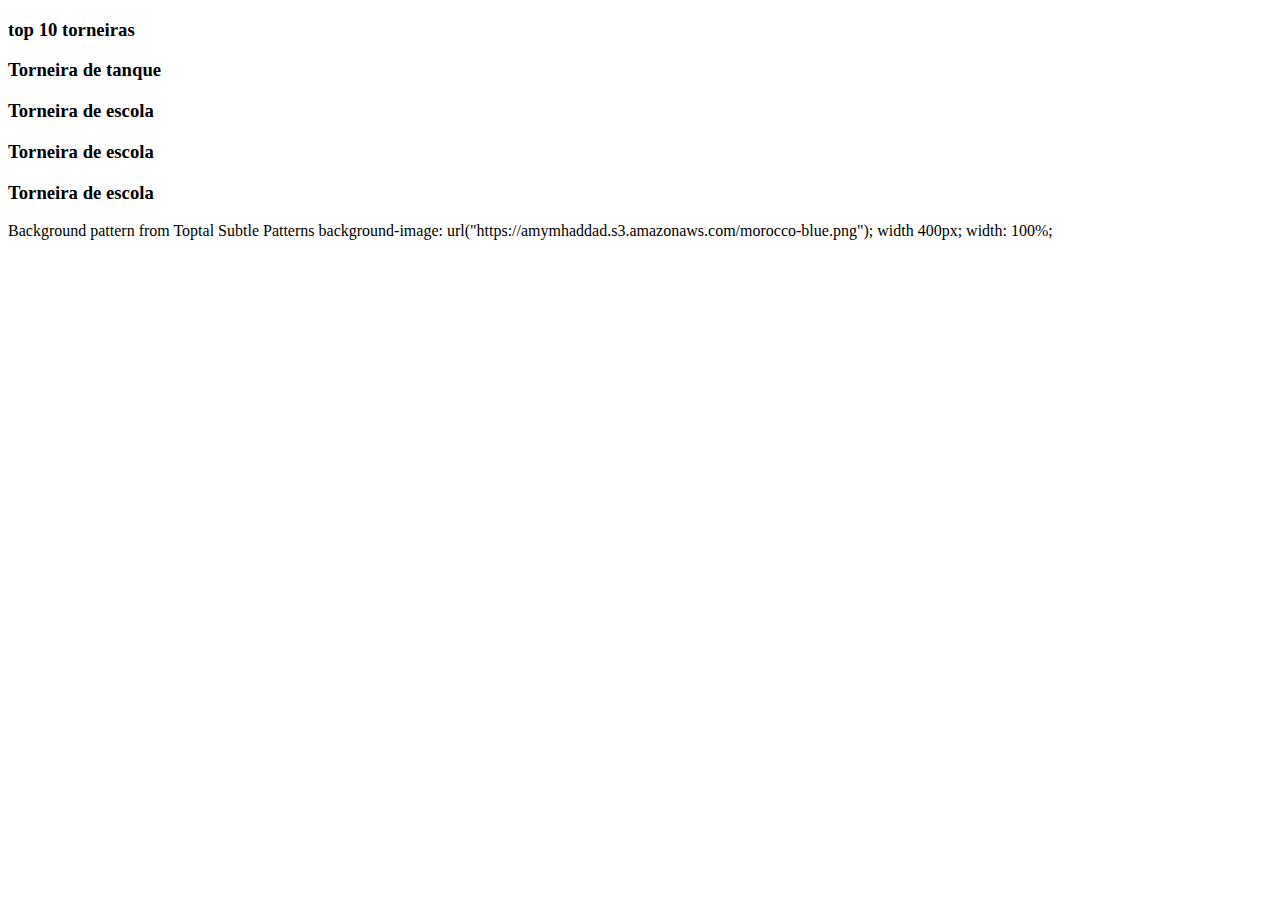
==== galeria.html @ 60221e70 "Add files via upload" ====
<!DOCTYPE html>
<html lang="en">
<head>
    <meta charset="UTF-8">
    <meta name="viewport" content="width=, initial-scale=1.0">
    <title>Document</title>
</head>
<body>
    <div> <h3>top 10 torneiras</h3>
        <div style="background-image: url('https://images-americanas.b2w.io/produtos/4315016824/imagens/torneira-herc-cozinha-1159-1-2-15cm-branca-kit-com-12-peca-s/4315016824_1_large.jpg;')" >
           <h3>Torneira de tanque</h3>
         </div>
         <div style= background-image: url(https://images-americanas.b2w.io/produtos/4315016824/imagens/torneira-herc-cozinha-1159-1-2-15cm-branca-kit-com-12-peca-s/4315016824_1_large.jpg') >
            <!--queijo1-->
           <h3>Torneira de escola</h3>
         </div>
         <div style="background-image: url('https://img.irroba.com.br/fit-in/600x600/filters:fill(fff):quality(80)/sartoriw/catalog/api/sartoriw_citelirr/6112787d2b0fa.jpg;" >
            <!--queijo1-->
           
         </div>
         <div style="background-image: https://img.irroba.com.br/fit-in/600x600/filters:fill(fff):quality(80)/sartoriw/catalog/api/sartoriw_citelirr/6112787d2b0fa.jpg;')" >
            <!--queijo1-->
           <h3>Torneira de escola</h3>
         </div>
         <div style="background-image: https://img.irroba.com.br/fit-in/600x600/filters:fill(fff):quality(80)/sartoriw/catalog/api/sartoriw_citelirr/6112787d2b0fa.jpg;" >
            <!--queijo1-->
           <h3>Torneira de escola</h3>
         </div>

        <div>
    </div>
    <div>
         Background pattern from Toptal Subtle Patterns 
        background-image: url("https://amymhaddad.s3.amazonaws.com/morocco-blue.png");
       width 400px;
        width: 100%;
        </div>
</body>
</html>
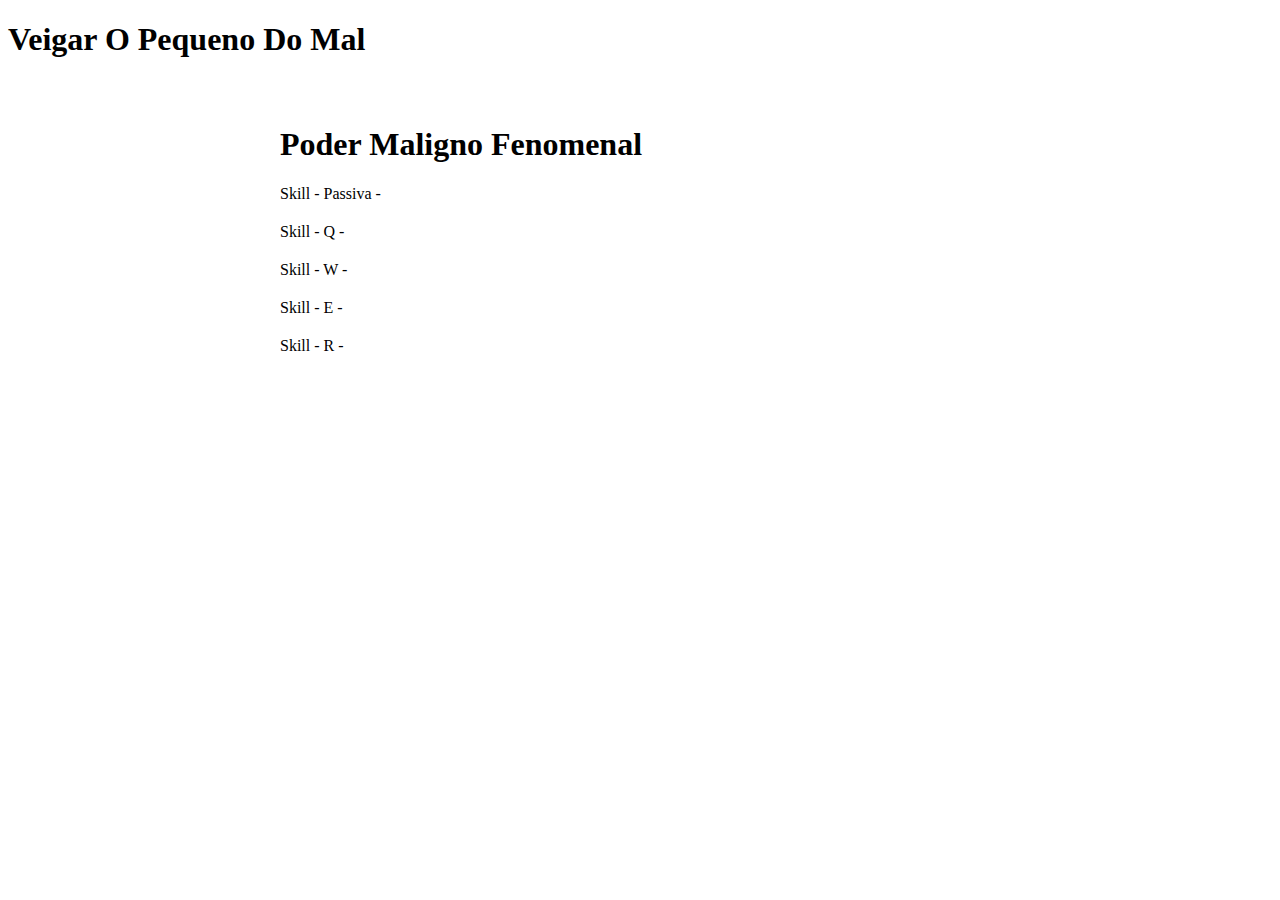
==== commit cbad9658: "Add files via upload" ====
--- a/galeria.html
+++ b/galeria.html
@@ -1,39 +1,52 @@
 <!DOCTYPE html>
 <html lang="en">
+
 <head>
     <meta charset="UTF-8">
-    <meta name="viewport" content="width=, initial-scale=1.0">
+    <meta http-equiv="X-UA-Compatible" content="IE=edge">
+    <meta name="viewport" content="width=device-width, initial-scale=1.0">
+    <link rel="stylesheet" href="galeria.css">
     <title>Document</title>
 </head>
+
 <body>
-    <div> <h3>top 10 torneiras</h3>
-        <div style="background-image: url('https://images-americanas.b2w.io/produtos/4315016824/imagens/torneira-herc-cozinha-1159-1-2-15cm-branca-kit-com-12-peca-s/4315016824_1_large.jpg;')" >
-           <h3>Torneira de tanque</h3>
-         </div>
-         <div style= background-image: url(https://images-americanas.b2w.io/produtos/4315016824/imagens/torneira-herc-cozinha-1159-1-2-15cm-branca-kit-com-12-peca-s/4315016824_1_large.jpg') >
-            <!--queijo1-->
-           <h3>Torneira de escola</h3>
-         </div>
-         <div style="background-image: url('https://img.irroba.com.br/fit-in/600x600/filters:fill(fff):quality(80)/sartoriw/catalog/api/sartoriw_citelirr/6112787d2b0fa.jpg;" >
-            <!--queijo1-->
-           
-         </div>
-         <div style="background-image: https://img.irroba.com.br/fit-in/600x600/filters:fill(fff):quality(80)/sartoriw/catalog/api/sartoriw_citelirr/6112787d2b0fa.jpg;')" >
-            <!--queijo1-->
-           <h3>Torneira de escola</h3>
-         </div>
-         <div style="background-image: https://img.irroba.com.br/fit-in/600x600/filters:fill(fff):quality(80)/sartoriw/catalog/api/sartoriw_citelirr/6112787d2b0fa.jpg;" >
-            <!--queijo1-->
-           <h3>Torneira de escola</h3>
-         </div>
+    <!--Header-->
+    <header>
+        <!-- Titulo-->
+        <h1>Veigar O Pequeno Do Mal</h1> </header>
 
-        <div>
-    </div>
-    <div>
-         Background pattern from Toptal Subtle Patterns 
-        background-image: url("https://amymhaddad.s3.amazonaws.com/morocco-blue.png");
-       width 400px;
-        width: 100%;
-        </div>
+                <main>
+                    <section class="container">
+                        <figure>
+                            <h1>Poder Maligno Fenomenal</h1>
+                            <img class="imagem-galeria" src="https://images.contentstack.io/v3/assets/blt93c07aad6c2c008a/bltc634eeca31bfa63b/63ea6e3d6e49a90af12b5b29/VeigarEntropy.png?auto=webp&width=64" alt="">
+                            <figcaption2>Skill - Passiva - </figcaption2>
+                        </figure>
+                        <figure>
+                            <img class="imagem-galeria" src="https://images.contentstack.io/v3/assets/blt93c07aad6c2c008a/bltd7f55324096e585f/63ea752f68bb076e65b9ed84/VeigarBalefulStrike.png?auto=webp&width=64" alt="">
+                            <figcaption2>Skill - Q -</figcaption2>
+                        </figure>
+                        <figure>
+                            <img class="imagem-galeria" src="https://images.contentstack.io/v3/assets/blt93c07aad6c2c008a/blt13ba5958b858f0a9/63ea7528d26a4a776ab4c26a/VeigarDarkMatter.png?auto=webp&width=64" alt="">
+                            <figcaption2>Skill - W -</figcaption2>
+                        </figure>
+                        <figure>
+                            <img class="imagem-galeria" src="https://images.contentstack.io/v3/assets/blt93c07aad6c2c008a/bltaad78108ab15a3fb/63ea7549ae8b8072551920c3/VeigarEventHorizon.png?auto=webp&width=64" alt="">
+                            <figcaption2>Skill - E -</figcaption2>
+                        </figure>
+                        <figure>
+                            <img class="imagem-galeria" src="https://images.contentstack.io/v3/assets/blt93c07aad6c2c008a/blt9ee57da9b37b72ab/63ea755528255f7cc97d2928/VeigarR.png?auto=webp&width=64" alt="">
+                            <figcaption2>Skill - R -</figcaption2>
+                        </figure>
+
+                    </section>
+                </main>
+                <footer>
+
+
+                </footer>
+
+
 </body>
+
 </html>--- a/galeria.css
+++ b/galeria.css
@@ -0,0 +1,24 @@
+.container{
+     max-width: 800px;
+     margin: 0 auto;
+     padding: 25px;
+ 
+}
+.imagem-galeria{
+    display: grid;
+    grid-template-columns: repeat(auto-fit,minmax(200px,1fr));
+    grid-gap: 10px;
+    justify-items: center;
+    margin-top: 20px;
+
+
+
+}
+.imagem-galeria{
+    max-width: 100%;
+    height: auto;
+    border-radius: 150%;
+    box-shadow: 0 0 40px rgb(42, 68, 100);
+    transition: transform 0.3s ease;
+
+}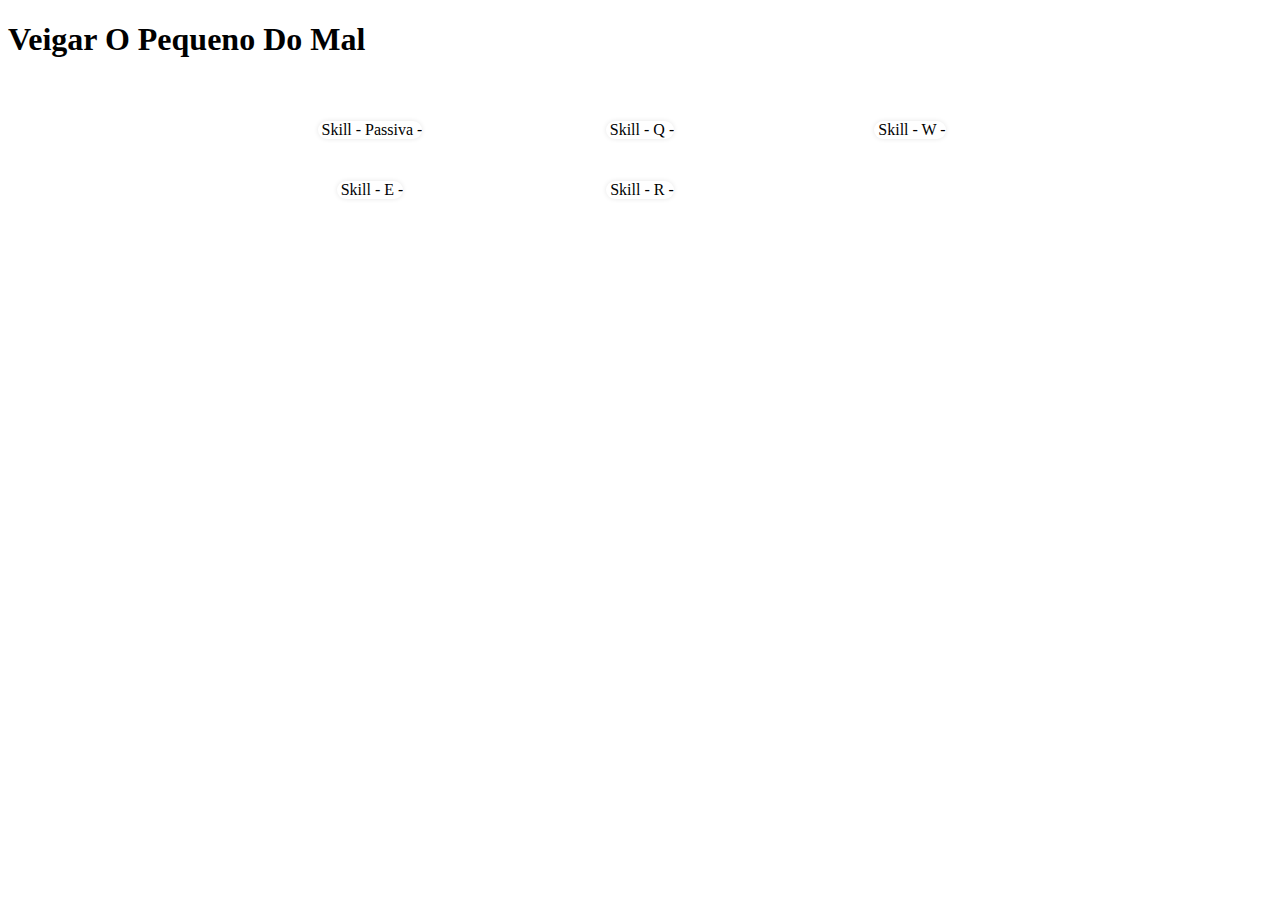
==== commit 10a03b18: "Add files via upload" ====
--- a/galeria.html
+++ b/galeria.html
@@ -15,10 +15,9 @@
         <!-- Titulo-->
         <h1>Veigar O Pequeno Do Mal</h1> </header>
 
-                <main>
+                <main>  
                     <section class="container">
                         <figure>
-                            <h1>Poder Maligno Fenomenal</h1>
                             <img class="imagem-galeria" src="https://images.contentstack.io/v3/assets/blt93c07aad6c2c008a/bltc634eeca31bfa63b/63ea6e3d6e49a90af12b5b29/VeigarEntropy.png?auto=webp&width=64" alt="">
                             <figcaption2>Skill - Passiva - </figcaption2>
                         </figure>
@@ -38,7 +37,6 @@
                             <img class="imagem-galeria" src="https://images.contentstack.io/v3/assets/blt93c07aad6c2c008a/blt9ee57da9b37b72ab/63ea755528255f7cc97d2928/VeigarR.png?auto=webp&width=64" alt="">
                             <figcaption2>Skill - R -</figcaption2>
                         </figure>
-
                     </section>
                 </main>
                 <footer>
--- a/galeria.css
+++ b/galeria.css
@@ -1,24 +1,59 @@
-.container{
-     max-width: 800px;
-     margin: 0 auto;
-     padding: 25px;
- 
-}
-.imagem-galeria{
+.container {
+    max-width: 800px;
+    margin: 0 auto;
+    padding: 25px;
     display: grid;
-    grid-template-columns: repeat(auto-fit,minmax(200px,1fr));
+    grid-template-columns: repeat(auto-fit, minmax(200px, 1fr));
     grid-gap: 10px;
     justify-items: center;
     margin-top: 20px;
 
+}
+
+.container figure {
+    position: relative;
+    overflow: hidden;
+    border-radius: 20px;
+    box-shadow: 0 0 5px rgba(0, 0, 0, 0.1);
+    transition: transform 0.3s ease;
+}
+
+.container img {
+    width: 100%;
+    height: auto;
+    transition: transform 0.3s ease;
+}
 
 
+.container figure::after {
+    content: '';
+    position: absolute;
+    top: 0;
+    left: 0;
+    width: 100%;
+    height: 100%;
+    background: rgba(0, 0, 0, 0.1);
+    opacity: 0;
+    transition: opacity 0.3s ease;
 }
-.imagem-galeria{
-    max-width: 100%;
-    height: auto;
-    border-radius: 150%;
-    box-shadow: 0 0 40px rgb(42, 68, 100);
-    transition: transform 0.3s ease;
 
-}+.container figure:hover::after {
+    opacity: 1.5;
+}
+
+.container figcaption{
+    position: absolute;
+    bottom: -50px;
+    left: 0;
+    width: 100%;
+    padding: 10px;
+    background-color: rgba(0, 0, 0, 0.5);
+    color: blueviolet;
+    text-align: center;
+    transition: bottom 0.3s ease;
+
+}
+
+.container figure:hover:: figcaption{
+    bottom: 0;
+}
